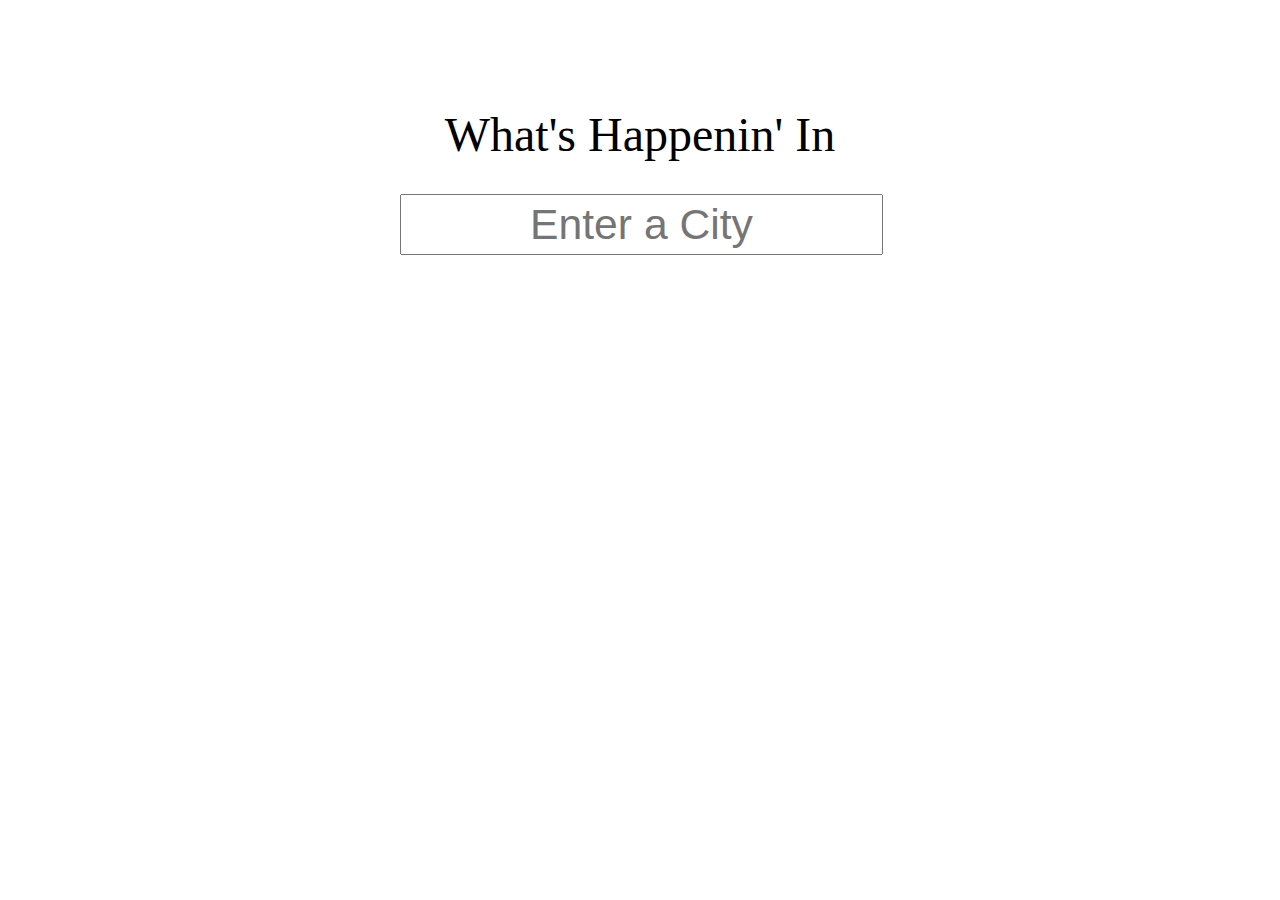
==== index.html @ 07684a0c "Append new york times data to the page" ====
<!DOCTYPE html>
<html lang="en">

<head>
  <meta charset="UTF-8">
  <title>news news news</title>
  <link rel="stylesheet" href="css/styles.css">
</head>

<body>
  <div id='container'>
    <div id = 'app'>
      <h1>What's Happenin' In</h1>
      <input type='text' class='city' placeholder='Enter a City'>
      <div id='nyArticles'>
      </div>
    </div>
    
  </div>


  <script src="js/lib/jquery.min.js"></script>
  <script src="js/app.js"></script>
</body>

</html>
---- css/styles.css ----
#container {
  width: 600px;
  height: 100%;
  position: absolute;
  top: 0;
  bottom: 0;
  background-color: white;
  left: 0;
  right: 0;
  margin: auto;
}

#app {
  width: 80%;
  height: 90%;
  position: absolute;
  margin: auto;
  left: 0;
  right: 0;
  margin-top: 75px;
}

#nyArticles {
  margin-top: 20px;
}

h1 {
  font-size: 36pt;
  /*font-family: 'Helvetica', serif;*/
  font-weight: normal;
  text-align: center;
}

input {
  text-align: center;
  line-height: 55px;
  font-family: 'Helvetica', serif;
  font-size: 32pt;
}
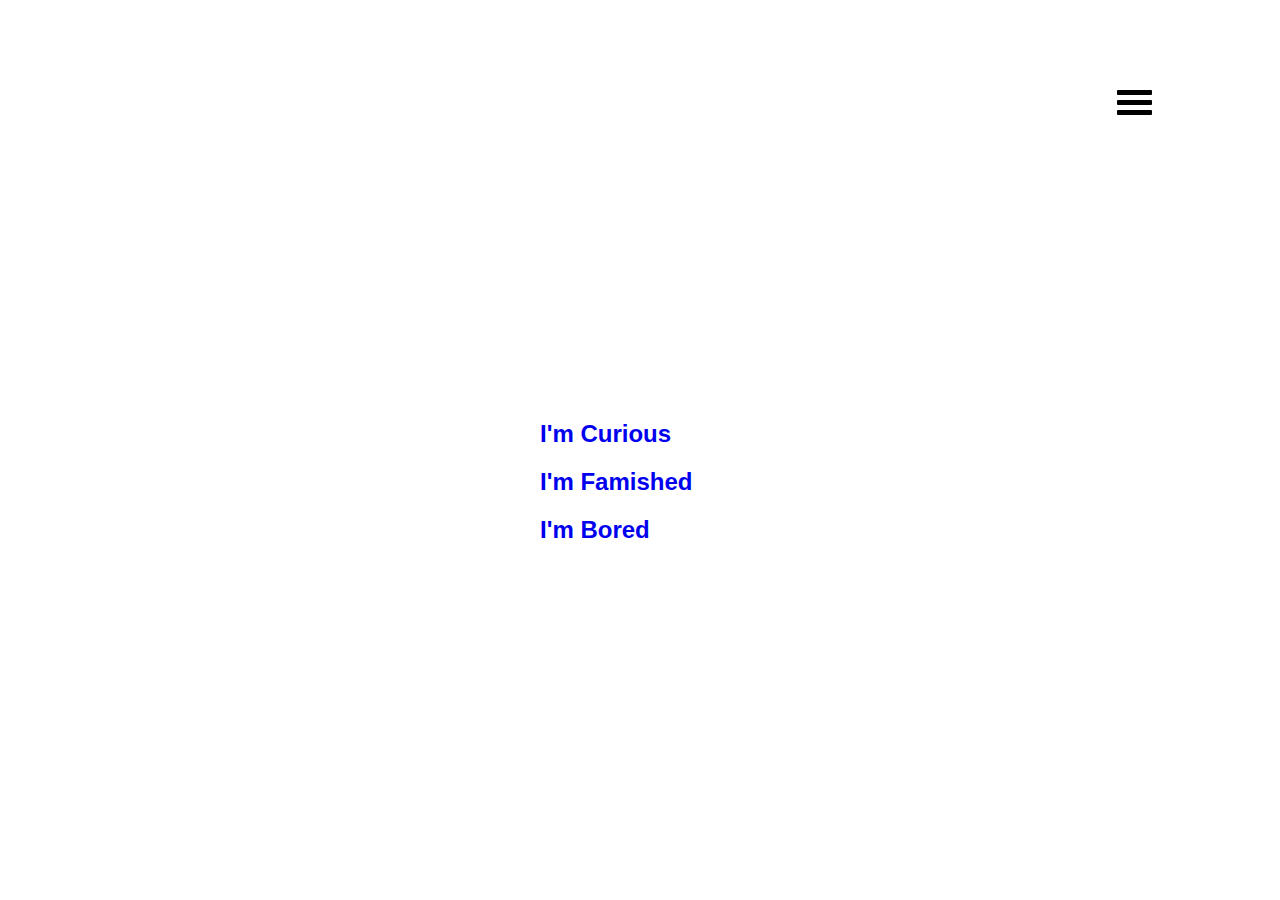
==== commit f94ac080: "add events page" ====
--- a/index.html
+++ b/index.html
@@ -8,19 +8,26 @@
 </head>
 
 <body>
-  <div id='container'>
-    <div id = 'app'>
-      <h1>What's Happenin' In</h1>
-      <input type='text' class='city' placeholder='Enter a City'>
-      <div id='nyArticles'>
-      </div>
-    </div>
+  <div>
+    <a id="nav-toggle" href="#"><span></span></a>
+    <ul class='list hide'>
+      <li><a href='index.html'> Home </a></li>
+      <li><a href='curious.html'> News </a></li>
+      <li><a href='hungry.html'> Food </a></li>
+      <li><a href='bored.html'> Events </a></li>
+    </ul>
     
+  </div>
+  <div id='options'>
+    <h2><a href='curious.html'>I'm Curious</a></h2>
+    <h2><a href='hungry.html'>I'm Famished</a></h2>
+    <h2><a href='bored.html'>I'm Bored</a></h2>
   </div>
 
 
   <script src="js/lib/jquery.min.js"></script>
   <script src="js/app.js"></script>
+  <script src="js/toggle.js"></script>
 </body>
 
 </html>
--- a/css/styles.css
+++ b/css/styles.css
@@ -1,3 +1,10 @@
+body {
+  font-family: 'helvetica' ; 
+}
+
+a {
+  text-decoration: none;
+}
 #container {
   width: 600px;
   height: 100%;
@@ -24,6 +31,17 @@
   margin-top: 20px;
 }
 
+#options {
+  width: 200px;
+  height: 100px;
+  position: absolute;
+  top:0;
+  bottom: 0;
+  left: 0;
+  right: 0;
+  margin: auto;
+}
+
 h1 {
   font-size: 36pt;
   /*font-family: 'Helvetica', serif;*/
@@ -36,4 +54,60 @@
   line-height: 55px;
   font-family: 'Helvetica', serif;
   font-size: 32pt;
+}
+
+ul {
+  color: #19334d;
+  float: right;
+  list-style-type: none;
+  margin-right: 100px;
+  margin-top: 100px;
+  line-height: 30px;
+}
+
+
+
+.hide {
+  display: none;
+}
+
+
+
+
+
+
+#nav-toggle { position: absolute; right: 10%; top: 10%; }
+
+#nav-toggle { cursor: pointer; padding: 10px 35px 16px 0px; }
+#nav-toggle span, #nav-toggle span:before, #nav-toggle span:after {
+  cursor: pointer;
+  border-radius: 1px;
+  height: 5px;
+  width: 35px;
+  background: black;
+  position: absolute;
+  display: block;
+  content: '';
+}
+#nav-toggle span:before {
+  top: -10px; 
+}
+#nav-toggle span:after {
+  bottom: -10px;
+}
+
+#nav-toggle span, #nav-toggle span:before, #nav-toggle span:after {
+  transition: all 500ms ease-in-out;
+}
+#nav-toggle.active span {
+  background-color: transparent;
+}
+#nav-toggle.active span:before, #nav-toggle.active span:after {
+  top: 0;
+}
+#nav-toggle.active span:before {
+  transform: rotate(45deg);
+}
+#nav-toggle.active span:after {
+  transform: rotate(-45deg);
 }